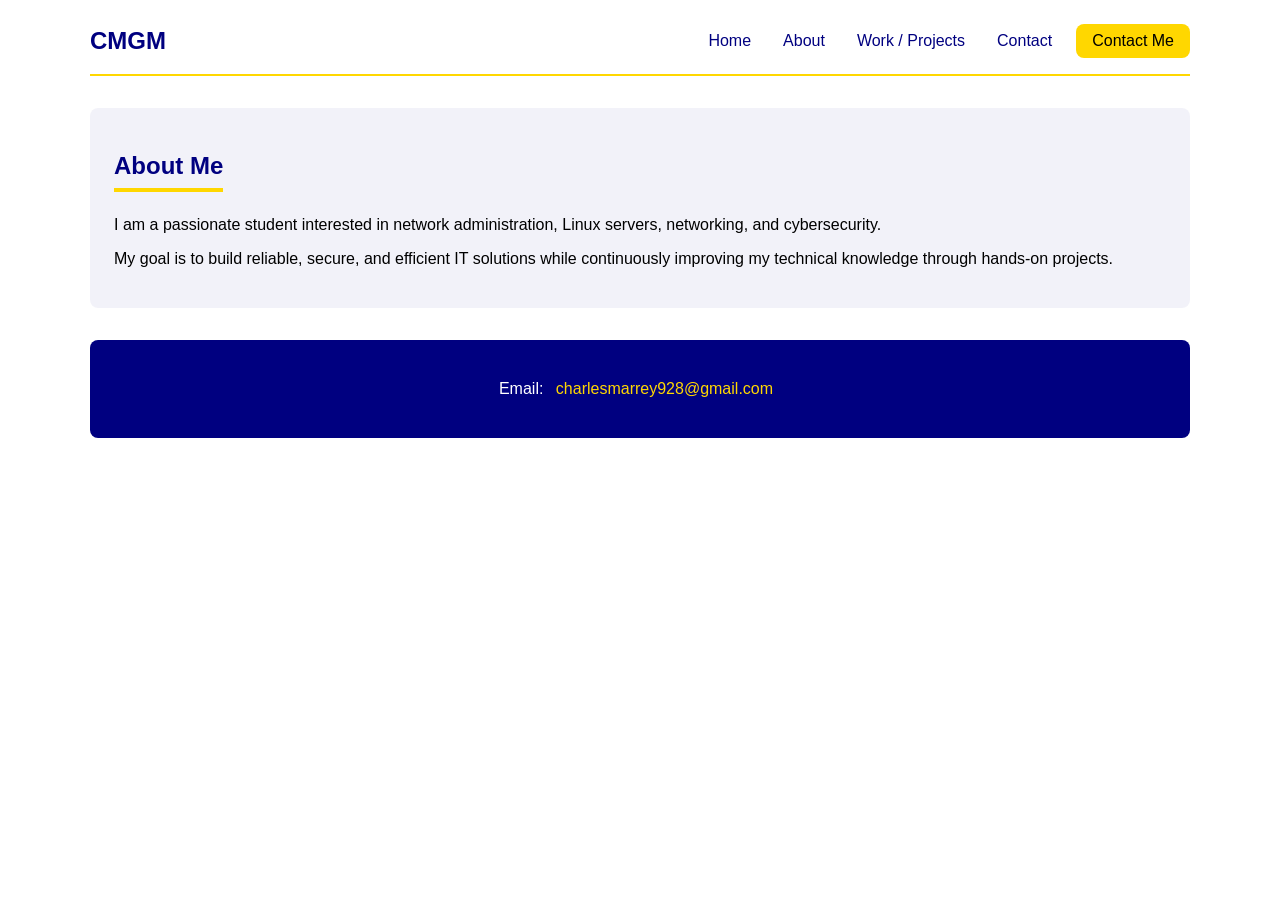
==== about.html @ 1d0a71a0 "Portfolio site" ====
<!DOCTYPE html>
<html lang="en">

<head>
  <meta charset="utf-8">
  <title>About - CMGM</title>
  <link rel="stylesheet" href="styles.css">
</head>

<body>

  <header class="site-header">

    <a class="site-name" href="index.html">CMGM</a>

    <nav>
      <ul class="nav-list">
        <li><a class="nav-link" href="index.html">Home</a></li>
        <li><a class="nav-link" href="about.html">About</a></li>
        <li><a class="nav-link" href="projects.html">Work / Projects</a></li>
        <li><a class="nav-link" href="contact.html">Contact</a></li>
        <li><a class="btn" href="contact.html">Contact Me</a></li>
      </ul>
    </nav>

  </header>

  <main>

    <!-- About -->

    <section class="about">

      <h2 class="section-title">
        About Me
      </h2>

      <p class="about-text">
        I am a passionate student interested in
        network administration, Linux servers,
        networking, and cybersecurity.
      </p>

      <p class="about-text">
        My goal is to build reliable, secure,
        and efficient IT solutions while
        continuously improving my technical
        knowledge through hands-on projects.
      </p>
    </section>

  </main>
  <footer class="site-footer">

    <p> Email: <a class="nav-link" href="mailto:charlesmarrey928@gmail.com"> charlesmarrey928@gmail.com</a>
    </p>
  </footer>
</body>

</html>
---- styles.css ----
/* ============================================================
   MY DESIGN SYSTEM - use only these values (fill in from Week 2)
   ------------------------------------------------------------
   background  #FFFFFF      text/ink   #000000
   primary     #000080      accent     #FFD700
   headings    32px / 24px  body       16px
   spacing     8 / 16 / 24 / 32 px
   fonts       Century Gothic (headings) / Century Gothic (body)
   ------------------------------------------------------------
   RULE: if a value is not in this legend, it does not go in this file.
   ============================================================ */

body {
  background: #FFFFFF;
  color: #000000;
  font-family: "Century Gothic", sans-serif;
  margin: 0 auto;
  padding: 24px;
  max-width: 1100px;
}

img {
  max-width: 100%;
  height: auto;
}



.site-header {
  display: flex;
  justify-content: space-between;
  align-items: center;
  margin-bottom: 32px;
  padding-bottom: 16px;
  border-bottom: 2px solid #FFD700;
}

.site-name {
  color: #000080;
  font-size: 24px;
  font-weight: bold;
  text-decoration: none;
}

.nav-list {
  display: flex;
  list-style: none;
  gap: 16px;
  margin: 0;
  padding: 0;
  align-items: center;
}

.nav-link {
  color: #000080;
  text-decoration: none;
  padding: 8px;
  transition: color 0.2s ease;
}

.nav-link:hover {
  color: #FFD700;
}



.hero {
  display: flex;
  justify-content: space-between;
  align-items: center;
  gap: 32px;
  margin-bottom: 32px;
  padding: 32px;
  background: rgba(0, 0, 128, 0.05);
  border-radius: 8px;
}

.hero-text {
  flex: 1;
  display: flex;
  flex-direction: column;
  align-items: flex-start;
  gap: 16px;
}

.hero-image {
  flex: 1;
  display: flex;
  justify-content: center;
}

.profile-img {
  width: 100%;
  max-width: 300px;
  border-radius: 50%;
  border: 8px solid #FFD700;
  box-shadow: 0 8px 24px rgba(0, 0, 128, 0.25);
  aspect-ratio: 1 / 1;
  object-fit: cover;
}

.hero-title {
  margin: 0;
  color: #000080;
  font-size: 32px;
}

.hero-subtitle {
  display: inline-block;
  color: #000080;
  background: #FFD700;
  font-size: 16px;
  font-weight: bold;
  padding: 8px 16px;
  border-radius: 8px;
  letter-spacing: 1px;
  text-transform: uppercase;
}

.hero-intro,
.hero-desc {
  margin: 0;
  font-size: 16px;
}



.btn {
  display: inline-block;
  background: #FFD700;
  color: #000000;
  text-decoration: none;
  padding: 8px 16px;
  border-radius: 8px;
  transition: transform 0.2s ease, background 0.2s ease, box-shadow 0.2s ease;
}

.btn:hover {
  background: #000080;
  color: #FFFFFF;
  transform: translateY(-2px);
  box-shadow: 0 4px 12px rgba(0, 0, 128, 0.25);
}



.content {
  display: flex;
  gap: 32px;
  align-items: flex-start;
}


.projects {
  flex: 2;
  display: grid;
  grid-template-columns: repeat(auto-fit, minmax(220px, 1fr));
  gap: 24px;
}

.section-title {
  color: #000080;
  font-size: 24px;
  grid-column: 1 / -1;
  padding-bottom: 8px;
  border-bottom: 4px solid #FFD700;
  margin-bottom: 8px;
  display: inline-block;
}


.card {
  display: flex;
  flex-direction: column;
  gap: 16px;
  border: 1px solid #000080;
  border-top: 4px solid #FFD700;
  border-radius: 8px;
  padding: 16px;
  overflow: hidden;
  transition: transform 0.2s ease, box-shadow 0.2s ease;
}

.card:hover {
  transform: translateY(-4px);
  box-shadow: 0 4px 16px rgba(0, 0, 128, 0.15);
}

.card-img {
  width: 100%;
  height: 160px;
  object-fit: cover;
}

.card-title {
  color: #000080;
  font-size: 24px;
}

.card-desc {
  font-size: 16px;
}

.card-link {
  color: #000080;
  text-decoration: none;
}



.about {
  flex: 1;
  background: rgba(0, 0, 128, 0.05);
  padding: 24px;
  border-radius: 8px;
}

.about-text {
  font-size: 16px;
}



.site-footer {
  margin-top: 32px;
  background: #000080;
  color: #FFFFFF;
  padding: 24px;
  text-align: center;
  border-radius: 8px;
}

.site-footer .nav-link {
  color: #FFD700;
}

.site-footer .nav-link:hover {
  color: #FFFFFF;
}



@media (max-width: 600px) {
  .site-header {
    flex-direction: column;
    align-items: flex-start;
    gap: 16px;
  }

  .nav-list {
    flex-wrap: wrap;
  }

  .hero {
    flex-direction: column;
    align-items: flex-start;
  }

  .hero-image {
    justify-content: flex-start;
  }

  .content {
    flex-direction: column;
  }
}
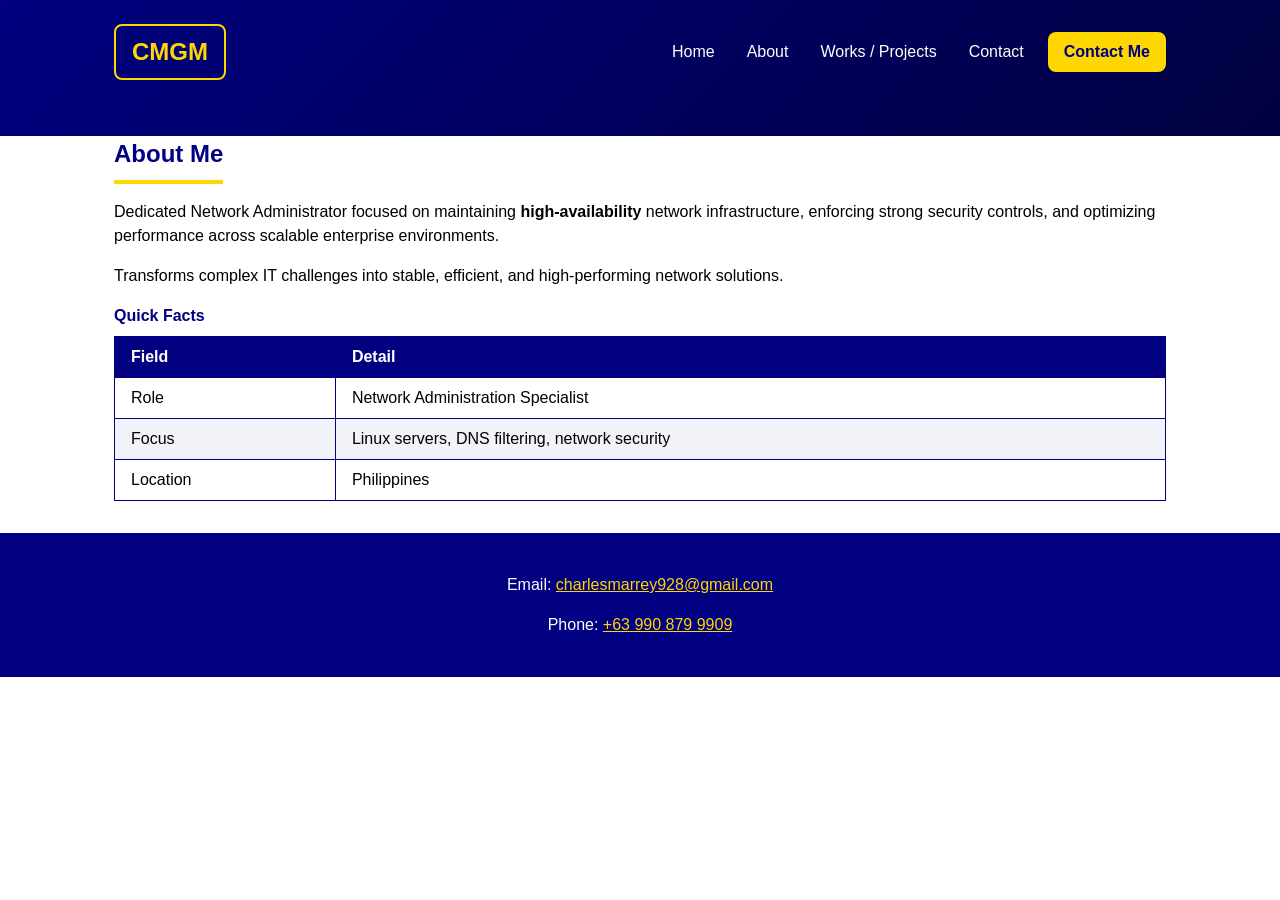
==== commit 467c7a24: "update layout and pages" ====
--- a/about.html
+++ b/about.html
@@ -1,60 +1,75 @@
 <!DOCTYPE html>
 <html lang="en">
-
 <head>
+  <!-- About page -->
   <meta charset="utf-8">
+  <meta name="viewport" content="width=device-width, initial-scale=1">
   <title>About - CMGM</title>
   <link rel="stylesheet" href="styles.css">
 </head>
-
 <body>
 
-  <header class="site-header">
+  <div class="top-band">
+    <div class="container">
+      <header class="site-header">
+        <a class="site-name" href="index.html">CMGM</a>
+        <nav>
+          <ul class="nav-list">
+            <li><a class="nav-link" href="index.html">Home</a></li>
+            <li><a class="nav-link" href="about.html">About</a></li>
+            <li><a class="nav-link" href="projects.html">Works / Projects</a></li>
+            <li><a class="nav-link" href="contact.html">Contact</a></li>
+            <li><a class="btn" href="contact.html">Contact Me</a></li>
+          </ul>
+        </nav>
+      </header>
+    </div>
+  </div>
 
-    <a class="site-name" href="index.html">CMGM</a>
-
-    <nav>
-      <ul class="nav-list">
-        <li><a class="nav-link" href="index.html">Home</a></li>
-        <li><a class="nav-link" href="about.html">About</a></li>
-        <li><a class="nav-link" href="projects.html">Work / Projects</a></li>
-        <li><a class="nav-link" href="contact.html">Contact</a></li>
-        <li><a class="btn" href="contact.html">Contact Me</a></li>
-      </ul>
-    </nav>
-
-  </header>
-
-  <main>
-
-    <!-- About -->
-
-    <section class="about">
-
-      <h2 class="section-title">
-        About Me
-      </h2>
-
+  <main class="container">
+    <article>
+      <h2 class="section-title">About Me</h2>
       <p class="about-text">
-        I am a passionate student interested in
-        network administration, Linux servers,
-        networking, and cybersecurity.
+        Dedicated Network Administrator focused on maintaining
+        <strong>high-availability</strong> network infrastructure,
+        enforcing strong security controls, and optimizing
+        performance across scalable enterprise environments.
+      </p>
+      <p class="about-text">
+        Transforms complex IT challenges into stable, efficient,
+        and high-performing network solutions.
       </p>
 
-      <p class="about-text">
-        My goal is to build reliable, secure,
-        and efficient IT solutions while
-        continuously improving my technical
-        knowledge through hands-on projects.
-      </p>
-    </section>
+      <table>
+        <caption>Quick Facts</caption>
+        <thead>
+          <tr>
+            <th>Field</th>
+            <th>Detail</th>
+          </tr>
+        </thead>
+        <tbody>
+          <tr>
+            <td>Role</td>
+            <td>Network Administration Specialist</td>
+          </tr>
+          <tr>
+            <td>Focus</td>
+            <td>Linux servers, DNS filtering, network security</td>
+          </tr>
+          <tr>
+            <td>Location</td>
+            <td>Philippines</td>
+          </tr>
+        </tbody>
+      </table>
+    </article>
+  </main>
 
-  </main>
-  <footer class="site-footer">
+  <footer>
+    <p>Email: <a href="mailto:charlesmarrey928@gmail.com">charlesmarrey928@gmail.com</a></p>
+    <p>Phone: <a href="tel:+639908799909">+63 990 879 9909</a></p>
+  </footer>
 
-    <p> Email: <a class="nav-link" href="mailto:charlesmarrey928@gmail.com"> charlesmarrey928@gmail.com</a>
-    </p>
-  </footer>
 </body>
-
 </html>
--- a/styles.css
+++ b/styles.css
@@ -1,22 +1,14 @@
-/* ============================================================
-   MY DESIGN SYSTEM - use only these values (fill in from Week 2)
-   ------------------------------------------------------------
-   background  #FFFFFF      text/ink   #000000
-   primary     #000080      accent     #FFD700
-   headings    32px / 24px  body       16px
-   spacing     8 / 16 / 24 / 32 px
-   fonts       Century Gothic (headings) / Century Gothic (body)
-   ------------------------------------------------------------
-   RULE: if a value is not in this legend, it does not go in this file.
-   ============================================================ */
+
+* {
+  box-sizing: border-box;
+}
 
 body {
+  margin: 0;
+  font-family: "Century Gothic", sans-serif;
+  color: #000000;
   background: #FFFFFF;
-  color: #000000;
-  font-family: "Century Gothic", sans-serif;
-  margin: 0 auto;
-  padding: 24px;
-  max-width: 1100px;
+  line-height: 1.5;
 }
 
 img {
@@ -24,26 +16,56 @@
   height: auto;
 }
 
-
+a {
+  color: #000080;
+}
+
+a:focus,
+button:focus,
+input:focus,
+textarea:focus {
+  outline: 3px solid #FFD700;
+  outline-offset: 2px;
+}
+
+.container {
+  max-width: 1100px;
+  margin: 0 auto;
+  padding: 0 24px;
+}
+
+
+
+/* ---- header & hero ---- */
+
+.top-band {
+  background: linear-gradient(135deg, #000080, #000040);
+  padding-bottom: 32px;
+}
 
 .site-header {
   display: flex;
+  flex-wrap: wrap;
   justify-content: space-between;
   align-items: center;
-  margin-bottom: 32px;
-  padding-bottom: 16px;
-  border-bottom: 2px solid #FFD700;
+  gap: 16px;
+  padding: 24px 0;
 }
 
 .site-name {
-  color: #000080;
+  display: inline-block;
+  color: #FFD700;
   font-size: 24px;
   font-weight: bold;
   text-decoration: none;
+  border: 2px solid #FFD700;
+  border-radius: 8px;
+  padding: 8px 16px;
 }
 
 .nav-list {
   display: flex;
+  flex-wrap: wrap;
   list-style: none;
   gap: 16px;
   margin: 0;
@@ -52,7 +74,7 @@
 }
 
 .nav-link {
-  color: #000080;
+  color: #FFFFFF;
   text-decoration: none;
   padding: 8px;
   transition: color 0.2s ease;
@@ -62,64 +84,50 @@
   color: #FFD700;
 }
 
-
-
 .hero {
   display: flex;
+  flex-wrap: wrap;
   justify-content: space-between;
   align-items: center;
   gap: 32px;
-  margin-bottom: 32px;
-  padding: 32px;
-  background: rgba(0, 0, 128, 0.05);
-  border-radius: 8px;
+  padding-top: 24px;
 }
 
 .hero-text {
-  flex: 1;
-  display: flex;
-  flex-direction: column;
-  align-items: flex-start;
-  gap: 16px;
+  flex: 1 1 300px;
 }
 
 .hero-image {
-  flex: 1;
+  flex: 1 1 200px;
   display: flex;
   justify-content: center;
 }
 
 .profile-img {
-  width: 100%;
-  max-width: 300px;
+  width: 200px;
+  height: 200px;
   border-radius: 50%;
-  border: 8px solid #FFD700;
-  box-shadow: 0 8px 24px rgba(0, 0, 128, 0.25);
-  aspect-ratio: 1 / 1;
-  object-fit: cover;
+  border: 4px solid #FFD700;
+  box-shadow: 0 4px 12px rgba(0, 0, 0, 0.4);
+}
+
+.hero-intro {
+  margin: 0 0 8px 0;
+  color: #FFD700;
+  font-size: 16px;
+  font-weight: bold;
 }
 
 .hero-title {
-  margin: 0;
-  color: #000080;
+  margin: 0 0 16px 0;
+  color: #FFFFFF;
   font-size: 32px;
-}
-
-.hero-subtitle {
-  display: inline-block;
-  color: #000080;
-  background: #FFD700;
-  font-size: 16px;
-  font-weight: bold;
-  padding: 8px 16px;
-  border-radius: 8px;
-  letter-spacing: 1px;
-  text-transform: uppercase;
-}
-
-.hero-intro,
+  text-shadow: 2px 2px 4px rgba(0, 0, 0, 0.4);
+}
+
 .hero-desc {
-  margin: 0;
+  margin: 0 0 16px 0;
+  color: #FFFFFF;
   font-size: 16px;
 }
 
@@ -128,139 +136,214 @@
 .btn {
   display: inline-block;
   background: #FFD700;
-  color: #000000;
+  color: #000080;
   text-decoration: none;
+  font-weight: bold;
   padding: 8px 16px;
   border-radius: 8px;
-  transition: transform 0.2s ease, background 0.2s ease, box-shadow 0.2s ease;
+  border: none;
+  font-family: inherit;
+  font-size: 16px;
+  cursor: pointer;
+  transition: transform 0.2s ease, box-shadow 0.2s ease;
 }
 
 .btn:hover {
-  background: #000080;
-  color: #FFFFFF;
   transform: translateY(-2px);
-  box-shadow: 0 4px 12px rgba(0, 0, 128, 0.25);
-}
-
-
-
-.content {
-  display: flex;
+  box-shadow: 0 4px 10px rgba(0, 0, 128, 0.3);
+}
+
+
+
+/* ---- CArds ---- */
+
+.quick-links {
+  display: flex;
+  flex-wrap: wrap;
+  gap: 24px;
+  margin: 32px 0;
+}
+
+.quick-card {
+  flex: 1 1 220px;
+  background: #FFFFFF;
+  border: 1px solid #000080;
+  border-radius: 8px;
+  padding: 24px;
+  transition: transform 0.2s ease, box-shadow 0.2s ease;
+}
+
+.quick-card:hover {
+  transform: translateY(-4px);
+  box-shadow: 0 4px 16px rgba(0, 0, 128, 0.15);
+}
+
+.quick-card h3 {
+  margin: 0 0 8px 0;
+  color: #000080;
+  font-size: 24px;
+}
+
+.quick-card p {
+  margin: 0 0 16px 0;
+  font-size: 16px;
+}
+
+
+
+/* ---- About & Contact  ---- */
+
+.info-row {
+  display: flex;
+  flex-wrap: wrap;
   gap: 32px;
-  align-items: flex-start;
-}
-
-
-.projects {
-  flex: 2;
-  display: grid;
-  grid-template-columns: repeat(auto-fit, minmax(220px, 1fr));
-  gap: 24px;
+  margin-bottom: 32px;
+}
+
+.info-main {
+  flex: 2 1 400px;
+}
+
+.info-side {
+  flex: 1 1 260px;
 }
 
 .section-title {
   color: #000080;
   font-size: 24px;
-  grid-column: 1 / -1;
   padding-bottom: 8px;
   border-bottom: 4px solid #FFD700;
-  margin-bottom: 8px;
+  margin: 0 0 16px 0;
   display: inline-block;
 }
 
-
-.card {
+.about-text {
+  font-size: 16px;
+  margin: 0 0 16px 0;
+}
+
+
+
+/* ---- Contactz ---- */
+
+form {
   display: flex;
   flex-direction: column;
   gap: 16px;
+  max-width: 400px;
+  margin-top: 24px;
+}
+
+label {
+  font-weight: bold;
+  color: #000080;
+  margin-bottom: 4px;
+  display: block;
+}
+
+input,
+textarea {
+  width: 100%;
+  padding: 8px;
   border: 1px solid #000080;
-  border-top: 4px solid #FFD700;
+  border-radius: 8px;
+  font-family: inherit;
+  font-size: 16px;
+}
+
+
+
+/* ---- Table ---- */
+
+table {
+  width: 100%;
+  border-collapse: collapse;
+  margin: 0;
+}
+
+caption {
+  text-align: left;
+  font-weight: bold;
+  color: #000080;
+  margin-bottom: 8px;
+}
+
+th,
+td {
+  text-align: left;
+  padding: 8px 16px;
+  border: 1px solid #000080;
+}
+
+th {
+  background: #000080;
+  color: #FFFFFF;
+}
+
+tbody tr:nth-child(even) {
+  background: rgba(0, 0, 128, 0.05);
+}
+
+
+
+/* ---- Projects ---- */
+
+.projects-list {
+  display: flex;
+  flex-wrap: wrap;
+  gap: 24px;
+}
+
+.project {
+  flex: 1 1 220px;
+  border: 1px solid #000080;
   border-radius: 8px;
   padding: 16px;
-  overflow: hidden;
+  box-shadow: 0 2px 6px rgba(0, 0, 128, 0.15);
   transition: transform 0.2s ease, box-shadow 0.2s ease;
 }
 
-.card:hover {
-  transform: translateY(-4px);
-  box-shadow: 0 4px 16px rgba(0, 0, 128, 0.15);
-}
-
-.card-img {
+.project:hover {
+  transform: translateY(-3px);
+  box-shadow: 0 6px 16px rgba(0, 0, 128, 0.25);
+}
+
+.project img {
+  border-radius: 8px;
   width: 100%;
-  height: 160px;
-  object-fit: cover;
-}
-
-.card-title {
+  filter: grayscale(60%);
+  transition: filter 0.3s ease;
+}
+
+.project img:hover {
+  filter: grayscale(0%);
+}
+
+.project h3 {
   color: #000080;
   font-size: 24px;
-}
-
-.card-desc {
-  font-size: 16px;
-}
-
-.card-link {
-  color: #000080;
-  text-decoration: none;
-}
-
-
-
-.about {
-  flex: 1;
-  background: rgba(0, 0, 128, 0.05);
-  padding: 24px;
-  border-radius: 8px;
-}
-
-.about-text {
-  font-size: 16px;
-}
-
-
-
-.site-footer {
-  margin-top: 32px;
+  margin: 16px 0 8px 0;
+}
+
+
+
+/* ---- Footer ---- */
+
+footer {
   background: #000080;
   color: #FFFFFF;
   padding: 24px;
   text-align: center;
-  border-radius: 8px;
-}
-
-.site-footer .nav-link {
+  margin-top: 32px;
+}
+
+footer a {
   color: #FFD700;
 }
 
-.site-footer .nav-link:hover {
-  color: #FFFFFF;
-}
-
-
-
-@media (max-width: 600px) {
-  .site-header {
-    flex-direction: column;
-    align-items: flex-start;
-    gap: 16px;
-  }
-
-  .nav-list {
-    flex-wrap: wrap;
-  }
-
-  .hero {
-    flex-direction: column;
-    align-items: flex-start;
-  }
-
-  .hero-image {
-    justify-content: flex-start;
-  }
-
-  .content {
-    flex-direction: column;
+
+@media (min-width: 900px) {
+  main {
+    padding-top: 32px;
   }
 }
